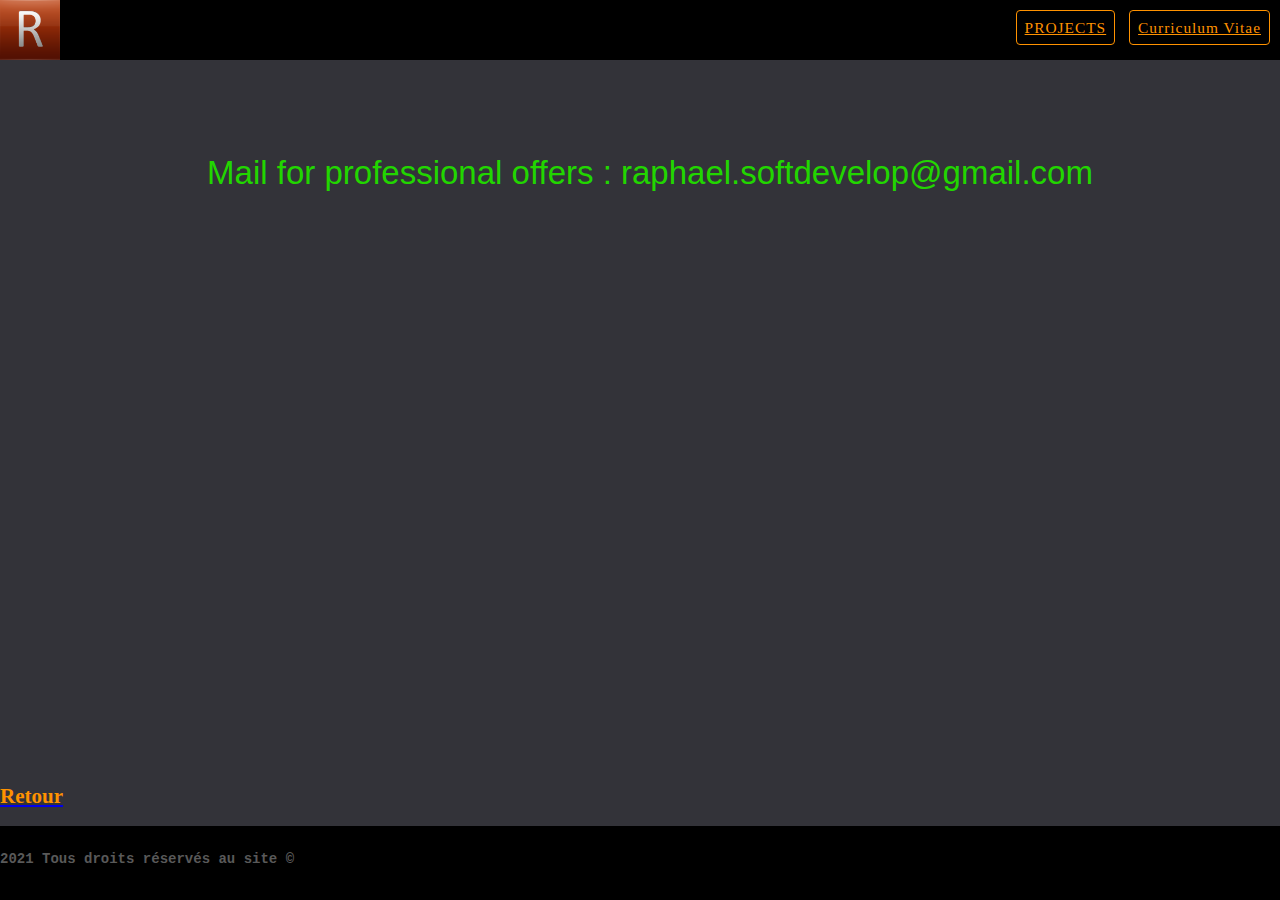
==== contact.html @ 4ae069e8 "Update contact.html" ====
<!DOCTYPE html>
<html class="no-js" lang="fr">
<head>
    <meta charset="utf-8"/>    <meta http-equiv="x-ua-compatible" content="ie=edge">
    <meta name="viewport" content="width=device-width, initial-scale=1.0">
<title> RM Contact</title>
<link rel="stylesheet" type="text/css" href="style.css"/>
<link rel="icon" type="image/png" sizes="32x32" href="logo.png" />
<meta name="author" content="RM." />
<meta name="description" content="Just a personnal website." />



</head>				
<body>
<header class="main-header">
    <div class="header-row">
        <div class="header-logo">
            <a href="index.html">
                <img src="logo.png" alt="" width="60" height="60">
            </a>
        </div>
        
        <div class="header-container">
            <ul> 
                                    <li><a href="Projects.html" class="header-button"><strong>PROJECTS</strong></a></li>
                                    <li><a href="contact.html" class="header-button"><strong>Curriculum Vitae</strong></a></li>
            </ul>
        </div>
    </div>
</header>
<div class="drawer__split">
<p>
<div>&nbsp;</div>
<div>&nbsp;</div>
<div>&nbsp;</div>
<h1>Mail for professional offers : raphael.softdevelop@gmail.com</h1>
<body/>

<div>&nbsp;</div>
<div>&nbsp;</div>
<div>&nbsp;</div>
<div>&nbsp;</div>
<div>&nbsp;</div>
<div>&nbsp;</div>
<div>&nbsp;</div>
<div>&nbsp;</div>
<div>&nbsp;</div>
<div>&nbsp;</div>
<div>&nbsp;</div>
<div>&nbsp;</div>
<div>&nbsp;</div><div>&nbsp;</div>
<div>&nbsp;</div>
<div>&nbsp;</div><div>&nbsp;</div>
<div>&nbsp;</div>
<div>&nbsp;</div><div>&nbsp;</div>
<div>&nbsp;</div>
<div>&nbsp;</div><div>&nbsp;</div>
<div>&nbsp;</div>
<div>&nbsp;</div><div>&nbsp;</div>
<div>&nbsp;</div>
<div>&nbsp;</div><div>&nbsp;</div>
<div>&nbsp;</div>
<div>&nbsp;</div><div>&nbsp;</div>
<div>&nbsp;</div>
<div>&nbsp;</div>

<h2 itemprop="name"><a href="index.html"><span style="color:#FF9200;"><strong> Retour</strong></h2></a>
<footer class="main-footer">
    <div class="footer-row">
        <div class="footer-container">
            <ul> 
			<span style="color:#FF9020;"><p>2021 Tous droits réservés au site ©</p>

            </ul>
        </div>
    </div>
</footer>
---- style.css ----
@import url(https://fonts.googleapis.com/css?family=Lato:400,300,100,700,900);
background-color: #181818;
head {
  	 background-color:#333339;
  
}
body{	
	 background-color:#333339;
   background-image: url(https://tenor.com/fr/view/inazuma-genshin-aesthetic-gif-23073741);
}
body {
    padding: 0;
    margin: 0;
    background-color:  #333339 ;
    font-family: Adventure;
    font-family: Courier New,mono-space;
    font-size: 14px;
	color: #FFFFFF;
    overflow-y: scroll;
}
p {
  font-family: 'Courier New';
  font-style: normal;
  font-weight: 900;
  src: url(//fonts.gstatic.com/s/roboto/v18/KFOlCnqEu92Fr1MmYUtfBBc4.woff2) format('woff2');

  unicode-range: U+0000-00FF, U+0131, U+0152-0153, U+02BB-02BC, U+02C6, U+02DA, U+02DC, U+2000-206F, U+2074, U+20AC, U+2122, U+2191, U+2193, U+2212, U+2215, U+FEFF, U+FFFD;
}
li,
li,
a{
  margin: 0;
  padding: 0;
  font-family: 'Loto';
}

h1 {
  margin: 5;
  font-size: 2.8em;
  padding: 10px 0;
  font-weight: 800;
}


li {
  font-size: 1.1em;
  font-weight: 100;
  letter-spacing: 5px;
  color: blue
}

header.main-header .header-button {
    padding: 8px;
    border: 1px solid #000000;
    margin-top: 17px;
    margin-right: 10px;
    border-radius: 4px;
    color: #000000;
    letter-spacing: 1px;
}

header.main-header {
    padding: 0;
    margin: 0 auto;
    width: 100%;
    height: 60px;
    background-color: #000000;
    z-index: 2 !important;
}

header.main-header .header-container ul {
    padding: 0;
    margin-top: -45px;
}
header.main-header .header-container ul li {
    list-style: none;
    display: inline-block;
    position: relative;
}
header.main-header .header-container {
    height: 100%;
    float: right;
	
}

header.main-header .header-button {
    padding: 8px;
    border: 1px solid #ff9200;
    margin-top: 17px;
    margin-right: 10px;
    border-radius: 4px;
    color: #ff9200;
    letter-spacing: 1px;
}



footer.main-footer {
    padding: 0;
    margin: 0 auto;
    width: 100%;
    height: 60px;
    background-color: #000000;
}

footer.main-footer .footer-container ul {
    padding: 0;
    margin-top: 25px;
}

footer.main-footer .footer-container {
    height: 100%;
    float: left;
	
}

html {
  background-color: #000000;
  background-image: url(https://64.media.tumblr.com/d6d0246ca0dffa230f03be2521b3210f/tumblr_obfjz6Bd9f1runoqyo2_r1_540.gifv);
  font-family: Trebuchet MS;
  background-size: cover;
  background-attachment: fixed;
  /* This will prevent the background from scrolling */
  scroll-behavior: smooth;
}
p{
  color: #595959;
}

body {
  margin: 0;
  padding: 0;
  font-family: Gill Sans, sans-serif;
}

section {
  padding-top: 10px; 
}

nav ul {
  list-style: none;
  padding: 0;
}

nav ul li {
  display: inline;
  margin: 0 10px;
}

nav ul li a {
  color: #fff;
  font-weight: 600;
  text-decoration: none;
}
h1 {
  color: #22d600;
  font-size: 33px;
  font-weight: 400;
  text-align: center;
  position: relative;
  text-align: center; /* Center-align the "Hello" h1 text */
  margin-bottom: 20px; /* Add margin at the bottom of the "Hello" h1 text */
  margin-left: 20px;
}




.projects {
  padding: 20px;
  text-align: center;
   /* Update the background color to a dark shade of purple */
  color: #a0a0a0; /* Set the text color to white for better contrast */
  display: flex;
  flex-wrap: wrap;
  justify-content: space-around;
}


.project-img {
  display: block;
  width: 10%;
  height: 150px;
  object-fit: cover; 
}

.project {
  width: 21%; /* Adjust the width as needed */
  margin: 15px;
  padding: 12px; /* Reduce the padding for a more compact look */
  background-color: #2b2b2b; /* Purple background color with transparency */
  border-radius: 1px; /* Adjust the border radius for a softer look */
  /* Adding a subtle shadow for depth */
  transition: transform 0.2s ease; /* Adding a smooth transition effect */
  position: relative;
  gap: 5px;
}

.project::before {
  content: '';
  position: absolute;
  top: -5px;
  left: -5px;
  right: -5px;
  bottom: -5px;
  z-index: -1;
  border-radius: 10px; /* Adjust the colors as needed */
}

.project:hover {
  transform: translateY(-5px); /* Adding a slight lift on hover for interactive effect */
}

.project h3 {
  margin-bottom: 10px; /* Adjust the margin for better spacing */
  font-size: 18px; /* Adjust the font size of the project titles */
  color: #a0a0a0;
}

.project p {
  font-size: 16px; /* Adjust the font size of the project descriptions */
  color: #a2a2a2; /* Adjusting the color of the description for better contrast */
  font-family: 'Roboto', sans-serif; /* Apply a custom font family for the project descriptions */
  line-height: 1.6; /* Adjust the line height for better readability */
}
/* Add this CSS for the project icons */
.project a img {
  width: 50px; /* Adjust the width of the icons as needed */
  height: 50px; /* Adjust the height of the icons as needed */
  display: block;
  margin: 10px auto; /* Center the icons within the project box */
}

/* Add this CSS for the project images */
.project img {
  width: 100%;
  height: 150px;
  object-fit: cover;
  border-top-left-radius: 10px;
  border-top-right-radius: 10px;
  margin-bottom: 10px;
}

  .others {
    display: flex;
    align-items: center;
    justify-content: center;
  }

h4 {
  color: #168e00;
  font-size: 20px;
  text-align: center;
  position: relative;
  text-align: center; /* Center-align the "Hello" h1 text */
  margin-bottom: 20px; /* Add margin at the bottom of the "Hello" h1 text */
  margin-left: 20px;
}
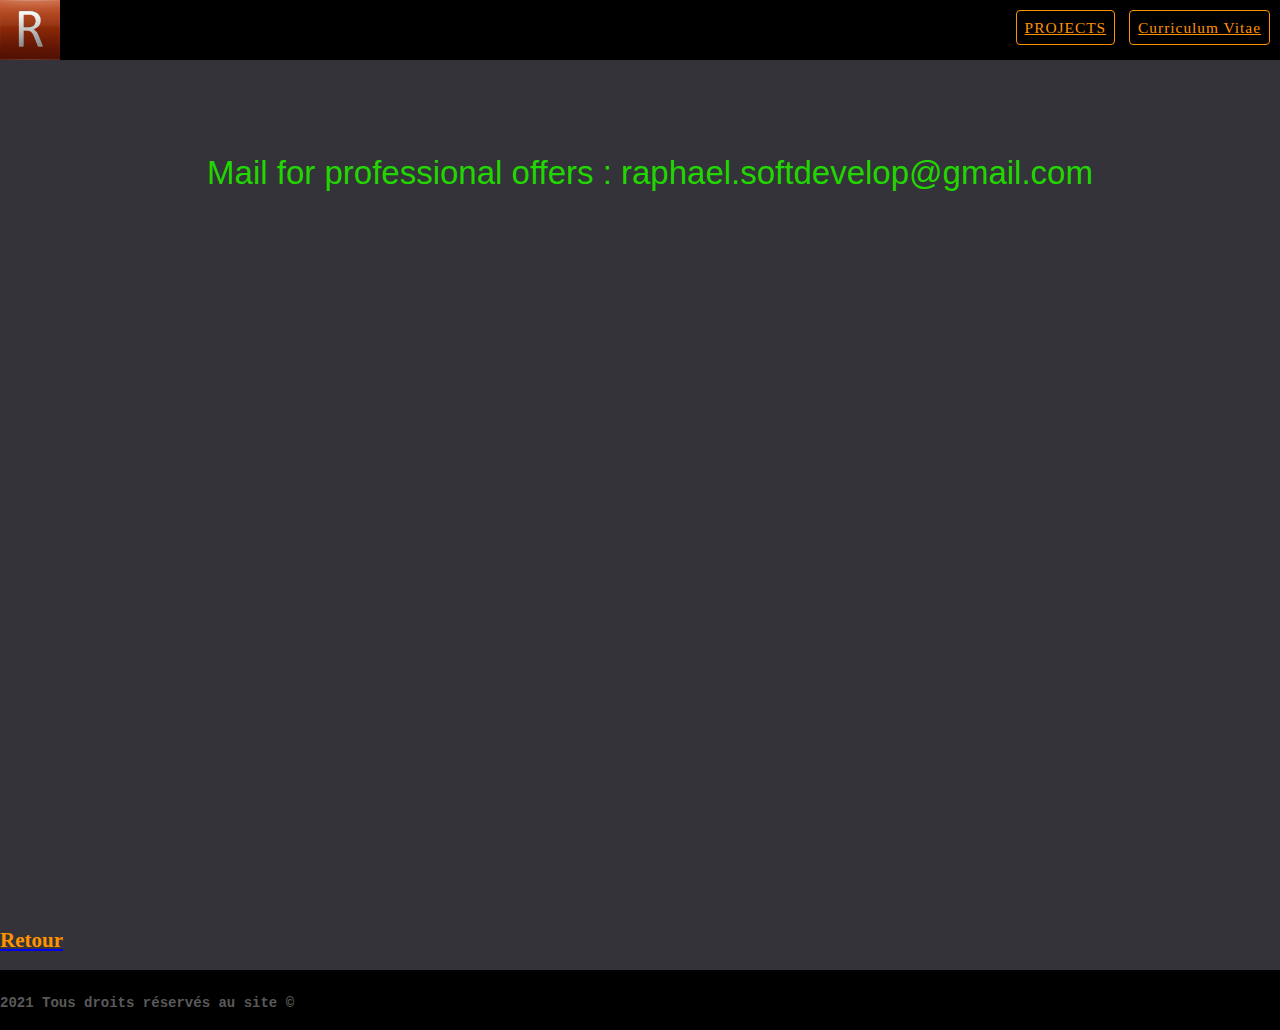
==== commit cd651051: "Update contact.html" ====
--- a/contact.html
+++ b/contact.html
@@ -61,7 +61,7 @@
 <div>&nbsp;</div>
 <div>&nbsp;</div><div>&nbsp;</div>
 <div>&nbsp;</div>
-<div>&nbsp;</div><div>&nbsp;</div>
+<div>&nbsp;</div><div>&nbsp;</div<div>&nbsp;</div><div>&nbsp;</div><div>&nbsp;</div><div>&nbsp;</div><div>&nbsp;</div><div>&nbsp;</div><div>&nbsp;</div><div>&nbsp;</div><div>&nbsp;</div><div>&nbsp;</div>
 <div>&nbsp;</div>
 <div>&nbsp;</div>
 
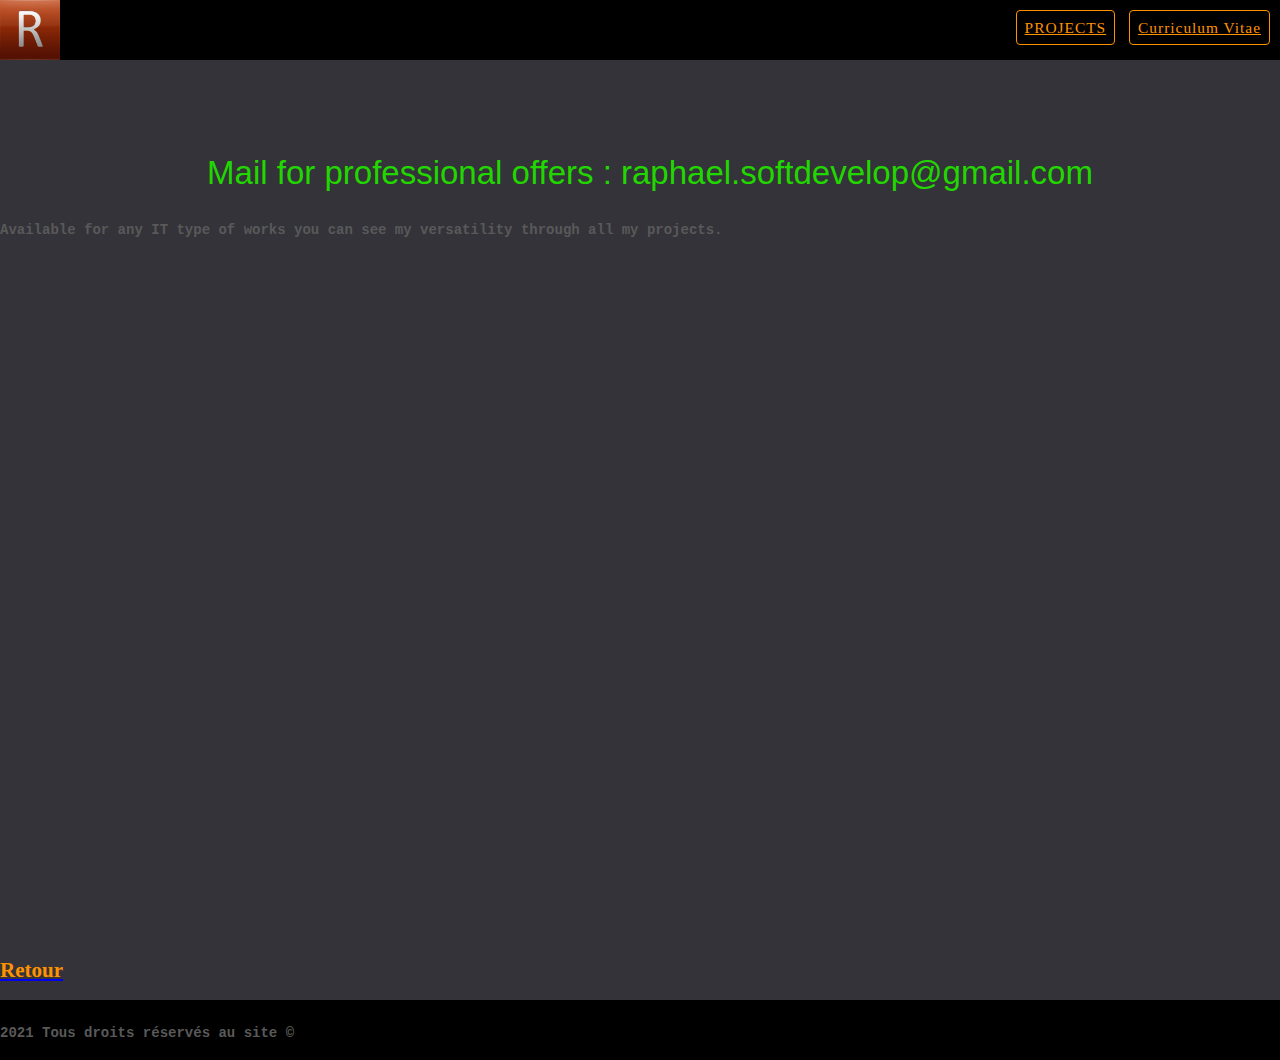
==== commit 8722f18e: "Update contact.html" ====
--- a/contact.html
+++ b/contact.html
@@ -35,6 +35,7 @@
 <div>&nbsp;</div>
 <div>&nbsp;</div>
 <h1>Mail for professional offers : raphael.softdevelop@gmail.com</h1>
+	<p>Available for any IT type of works you can see my versatility through all my projects.</p>
 <body/>
 
 <div>&nbsp;</div>
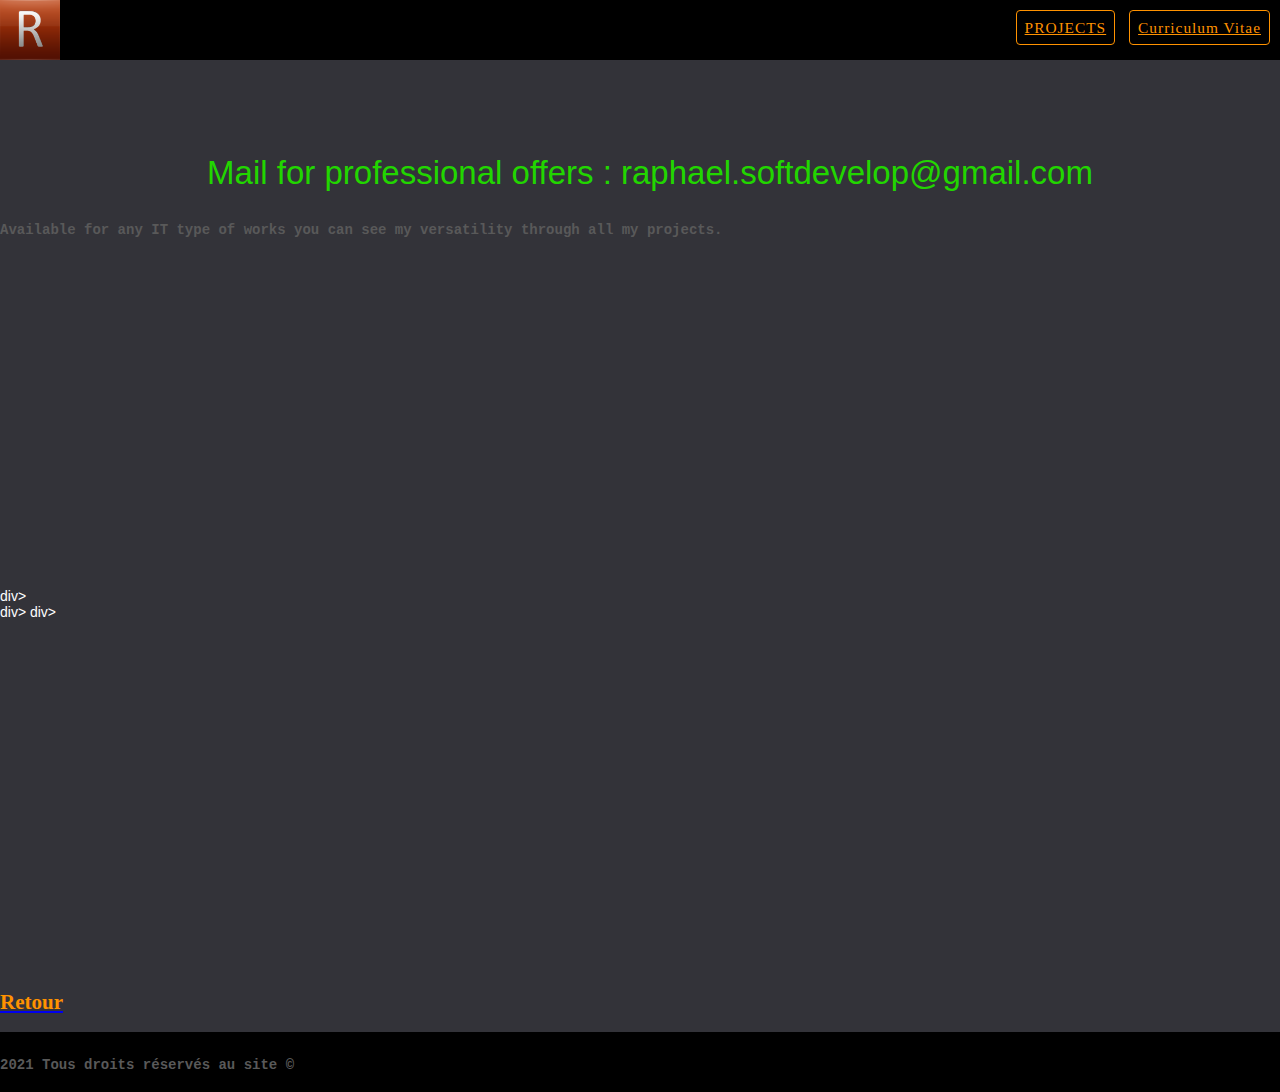
==== commit fb4487fa: "Update contact.html" ====
--- a/contact.html
+++ b/contact.html
@@ -55,7 +55,7 @@
 <div>&nbsp;</div><div>&nbsp;</div>
 <div>&nbsp;</div>
 <div>&nbsp;</div><div>&nbsp;</div>
-<div>&nbsp;</div>
+<div>&nbsp;</div>div>&nbsp;</div>div>&nbsp;</div>div>&nbsp;</div>
 <div>&nbsp;</div><div>&nbsp;</div>
 <div>&nbsp;</div>
 <div>&nbsp;</div><div>&nbsp;</div>
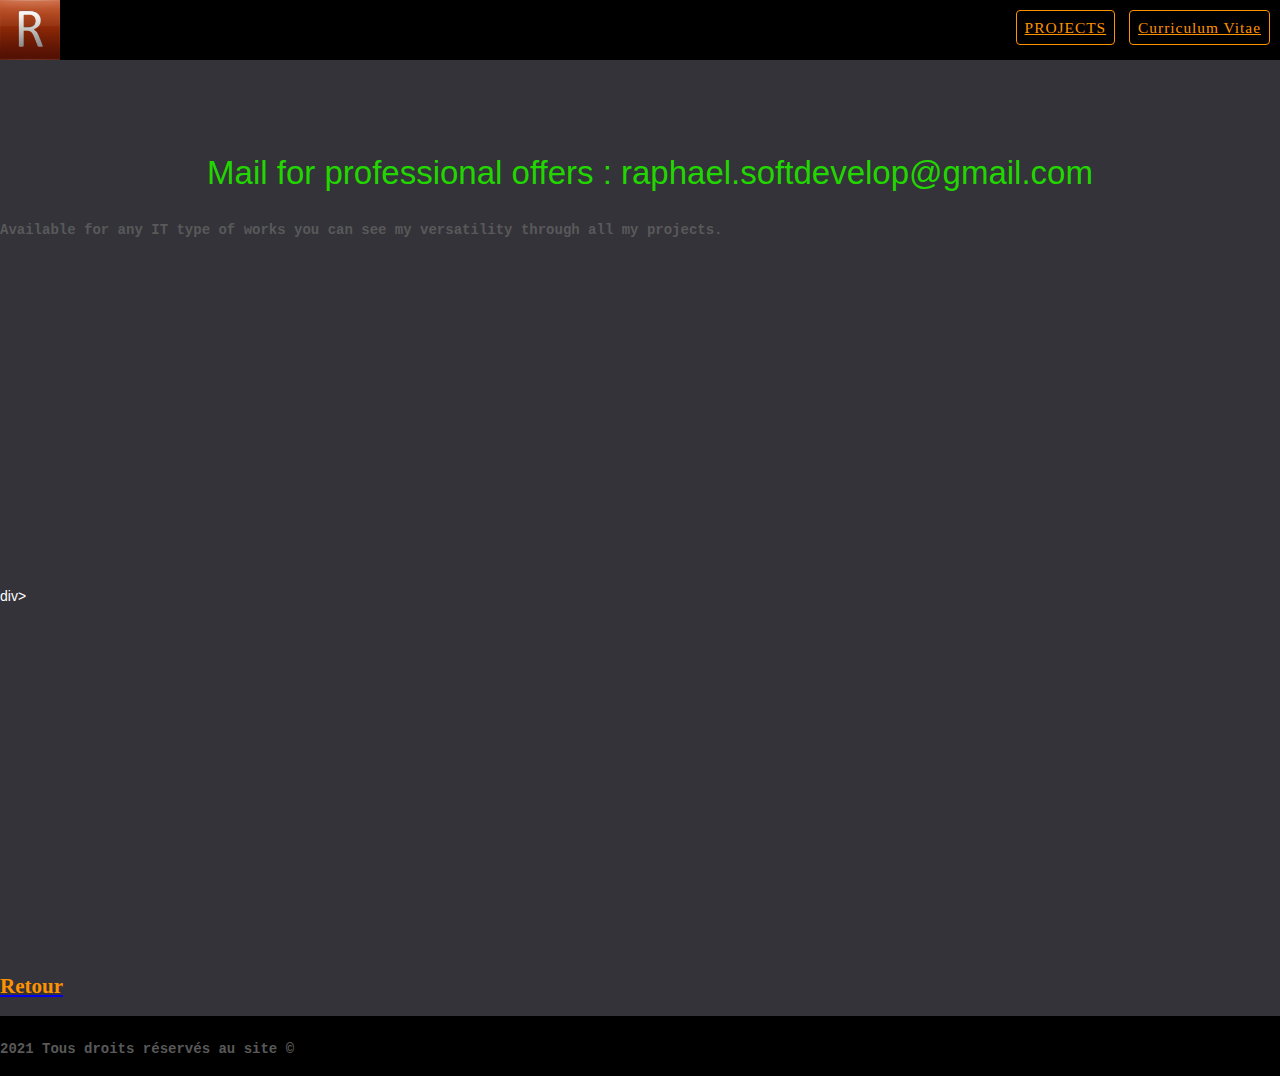
==== commit 72ffb976: "Update contact.html" ====
--- a/contact.html
+++ b/contact.html
@@ -55,7 +55,9 @@
 <div>&nbsp;</div><div>&nbsp;</div>
 <div>&nbsp;</div>
 <div>&nbsp;</div><div>&nbsp;</div>
-<div>&nbsp;</div>div>&nbsp;</div>div>&nbsp;</div>div>&nbsp;</div>
+<div>&nbsp;</div>div>&nbsp;</div>
+
+	
 <div>&nbsp;</div><div>&nbsp;</div>
 <div>&nbsp;</div>
 <div>&nbsp;</div><div>&nbsp;</div>
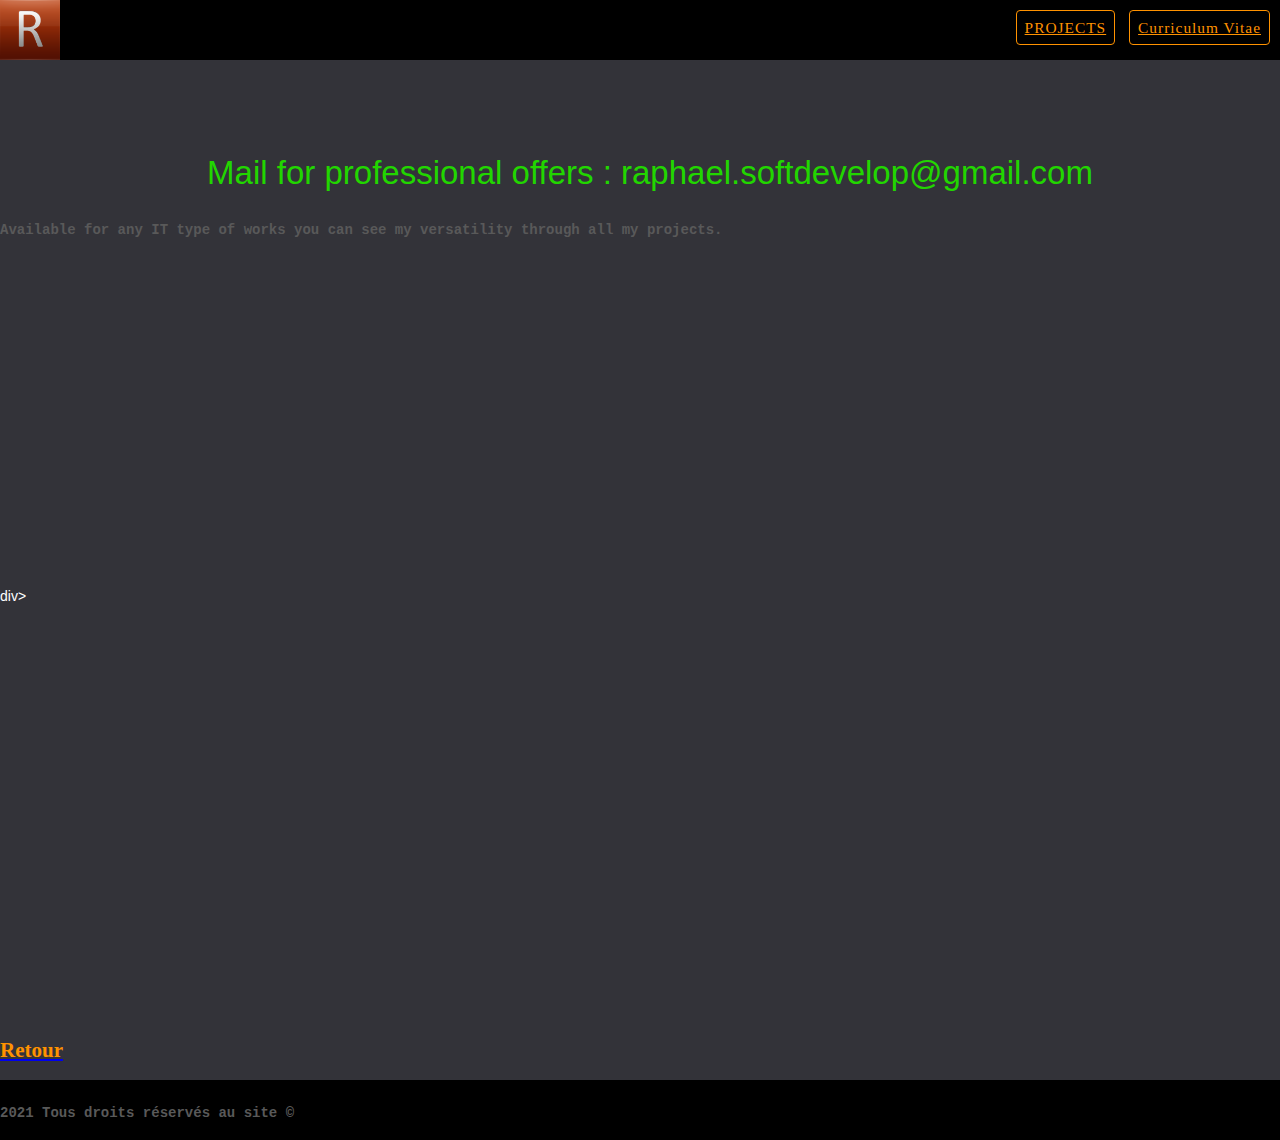
==== commit 64373ede: "Update contact.html" ====
--- a/contact.html
+++ b/contact.html
@@ -56,7 +56,8 @@
 <div>&nbsp;</div>
 <div>&nbsp;</div><div>&nbsp;</div>
 <div>&nbsp;</div>div>&nbsp;</div>
-
+<div>&nbsp;</div><div>&nbsp;</div>
+	<div>&nbsp;</div><div>&nbsp;</div>
 	
 <div>&nbsp;</div><div>&nbsp;</div>
 <div>&nbsp;</div>
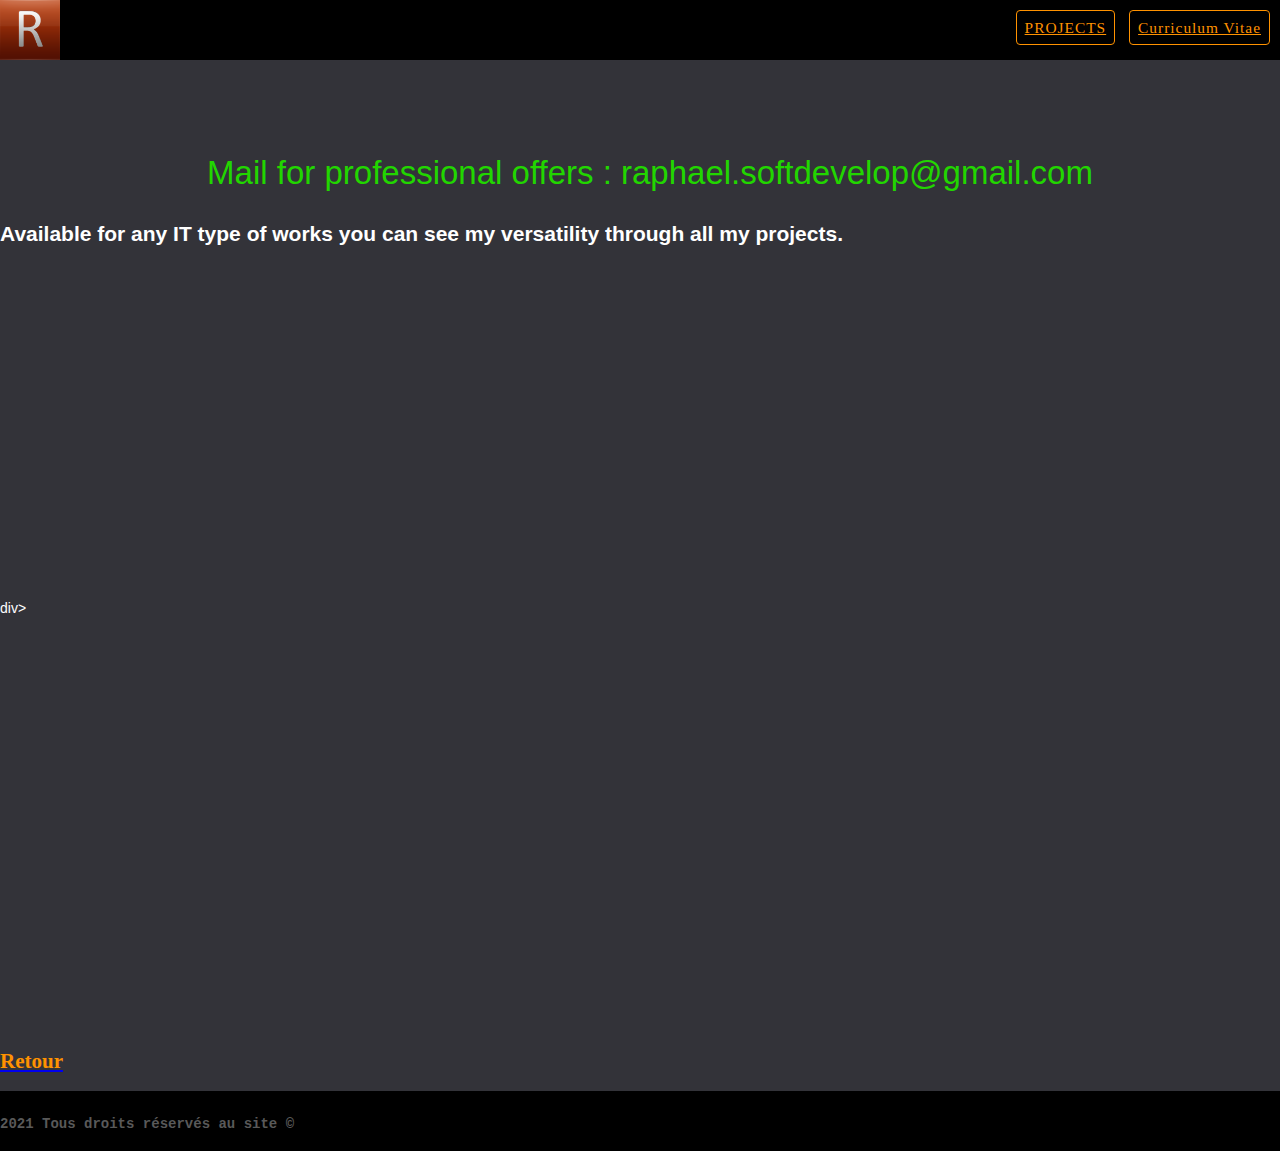
==== commit 829ec945: "Update contact.html" ====
--- a/contact.html
+++ b/contact.html
@@ -35,7 +35,7 @@
 <div>&nbsp;</div>
 <div>&nbsp;</div>
 <h1>Mail for professional offers : raphael.softdevelop@gmail.com</h1>
-	<p>Available for any IT type of works you can see my versatility through all my projects.</p>
+	<h2>Available for any IT type of works you can see my versatility through all my projects.</h2>
 <body/>
 
 <div>&nbsp;</div>
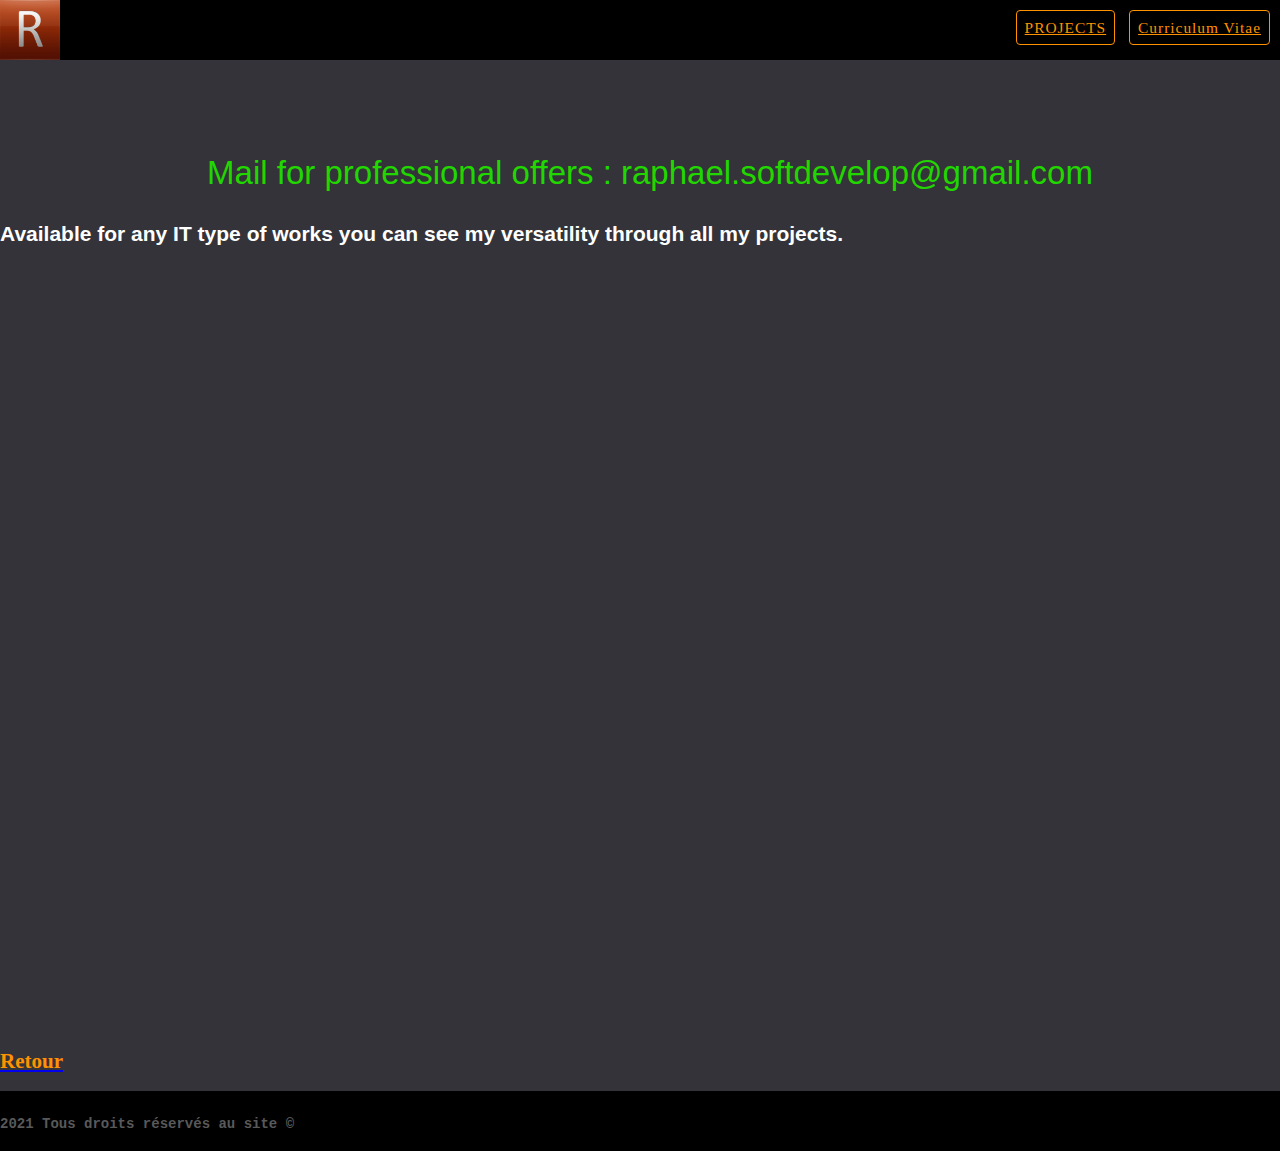
==== commit e8b5a525: "Update contact.html" ====
--- a/contact.html
+++ b/contact.html
@@ -55,7 +55,7 @@
 <div>&nbsp;</div><div>&nbsp;</div>
 <div>&nbsp;</div>
 <div>&nbsp;</div><div>&nbsp;</div>
-<div>&nbsp;</div>div>&nbsp;</div>
+<div>&nbsp;</div><div>&nbsp;</div>
 <div>&nbsp;</div><div>&nbsp;</div>
 	<div>&nbsp;</div><div>&nbsp;</div>
 	
